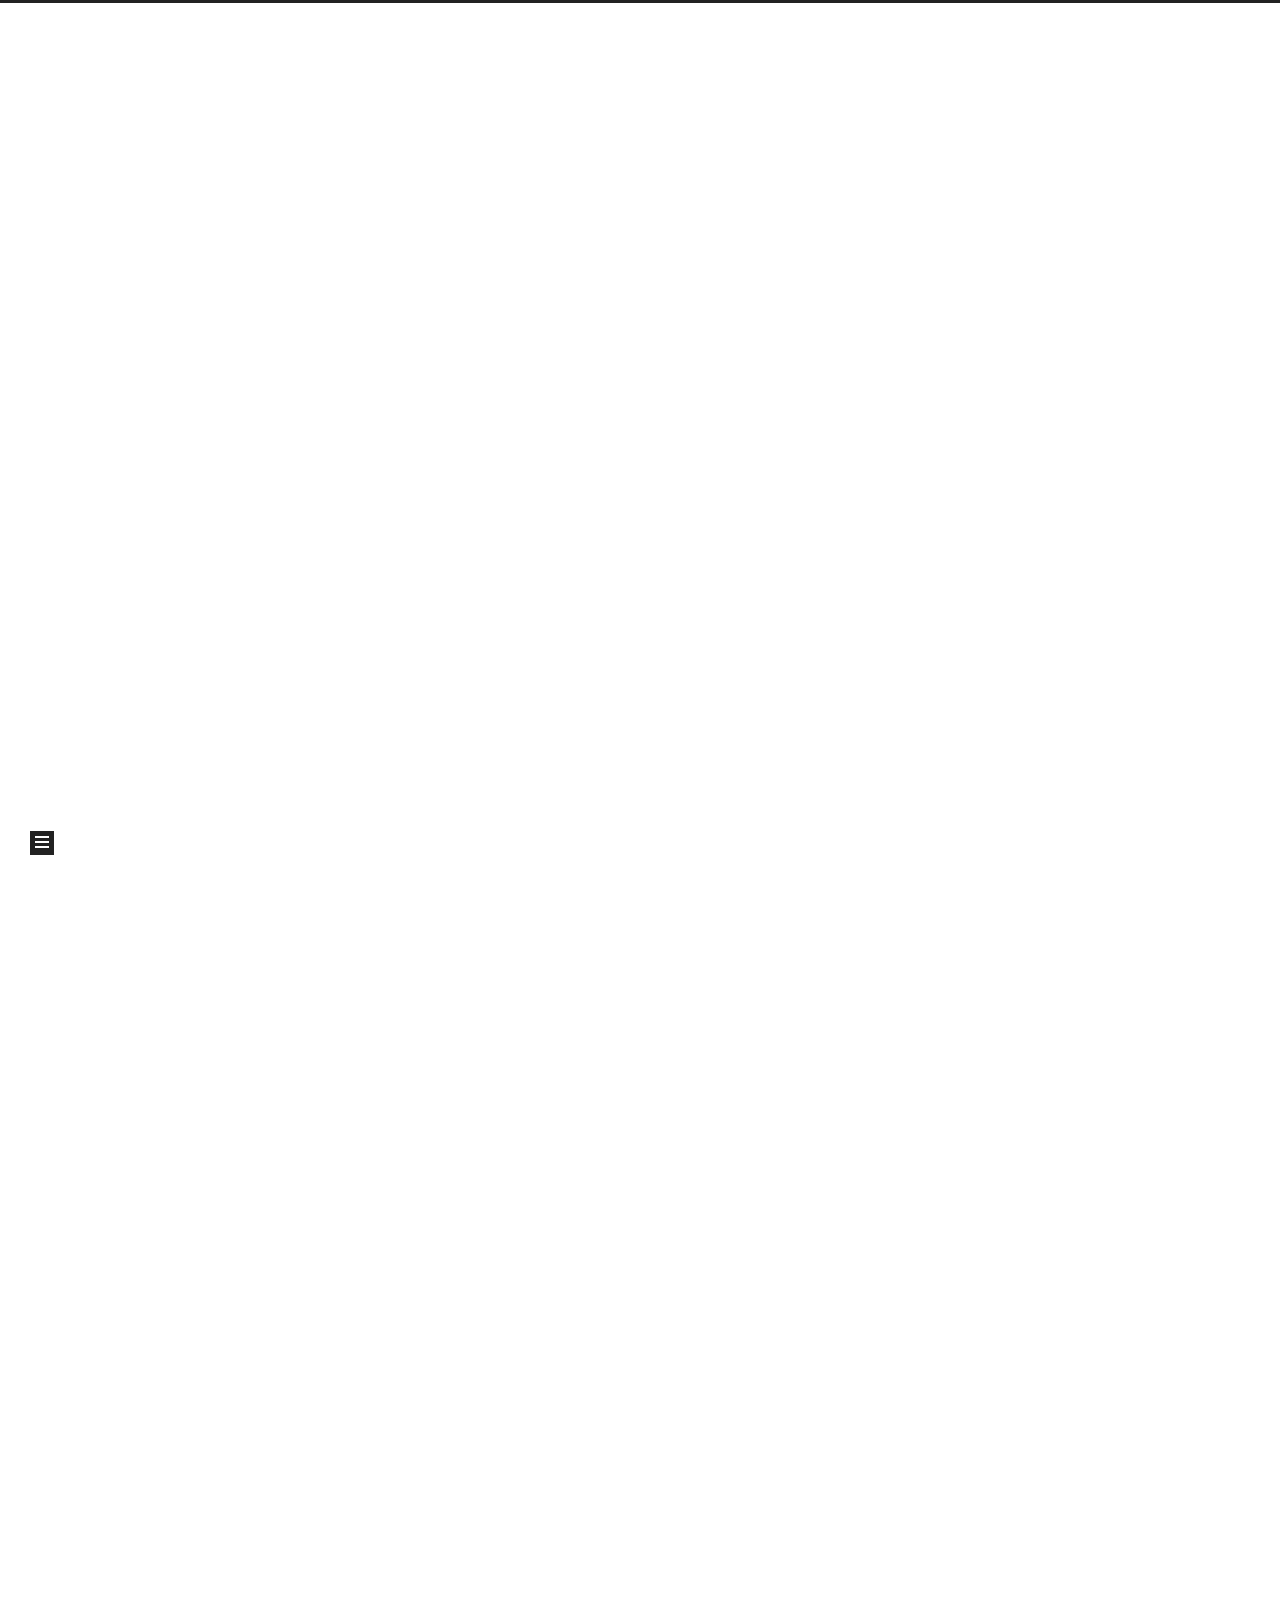
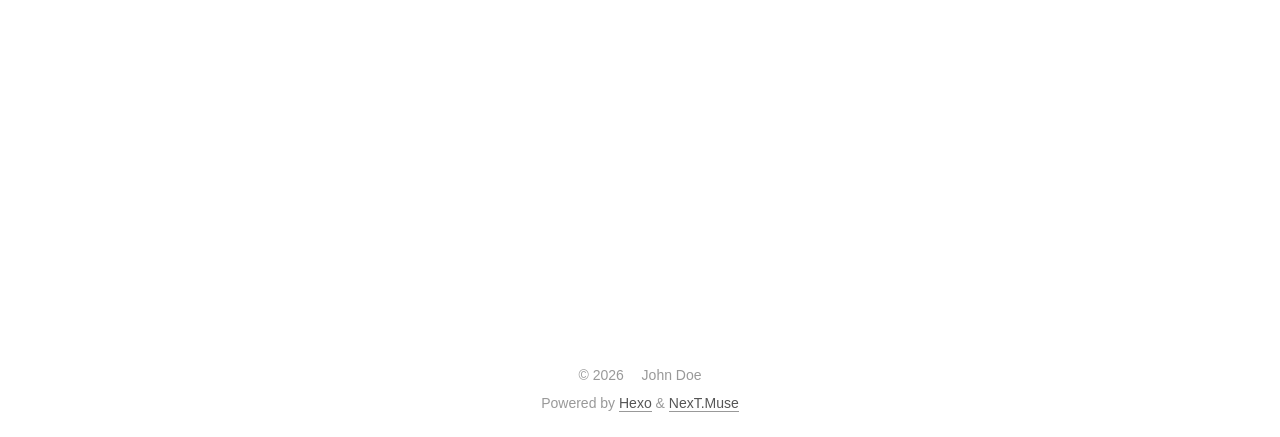
==== index.html @ 3aae0184 "Site updated: 2026-07-08 14:13:49" ====
<!DOCTYPE html>
<html lang="en">
<head>
  <meta charset="UTF-8">
<meta name="viewport" content="width=device-width, initial-scale=1, maximum-scale=2">
<meta name="theme-color" content="#222">
<meta name="generator" content="Hexo 8.1.2">
  <link rel="apple-touch-icon" sizes="180x180" href="/images/apple-touch-icon-next.png">
  <link rel="icon" type="image/png" sizes="32x32" href="/images/favicon-32x32-next.png">
  <link rel="icon" type="image/png" sizes="16x16" href="/images/favicon-16x16-next.png">
  <link rel="mask-icon" href="/images/logo.svg" color="#222">

<link rel="stylesheet" href="/css/main.css">


<link rel="stylesheet" href="/lib/font-awesome/css/all.min.css">

<script id="hexo-configurations">
    var NexT = window.NexT || {};
    var CONFIG = {"hostname":"example.com","root":"/","scheme":"Muse","version":"7.8.0","exturl":false,"sidebar":{"position":"left","display":"post","padding":18,"offset":12,"onmobile":false},"copycode":{"enable":false,"show_result":false,"style":null},"back2top":{"enable":true,"sidebar":false,"scrollpercent":false},"bookmark":{"enable":false,"color":"#222","save":"auto"},"fancybox":false,"mediumzoom":false,"lazyload":false,"pangu":false,"comments":{"style":"tabs","active":null,"storage":true,"lazyload":false,"nav":null},"algolia":{"hits":{"per_page":10},"labels":{"input_placeholder":"Search for Posts","hits_empty":"We didn't find any results for the search: ${query}","hits_stats":"${hits} results found in ${time} ms"}},"localsearch":{"enable":false,"trigger":"auto","top_n_per_article":1,"unescape":false,"preload":false},"motion":{"enable":true,"async":false,"transition":{"post_block":"fadeIn","post_header":"slideDownIn","post_body":"slideDownIn","coll_header":"slideLeftIn","sidebar":"slideUpIn"}}};
  </script>

  <meta property="og:type" content="website">
<meta property="og:title" content="Hexo">
<meta property="og:url" content="http://example.com/index.html">
<meta property="og:site_name" content="Hexo">
<meta property="og:locale" content="en_US">
<meta property="article:author" content="John Doe">
<meta name="twitter:card" content="summary">

<link rel="canonical" href="http://example.com/">


<script id="page-configurations">
  // https://hexo.io/docs/variables.html
  CONFIG.page = {
    sidebar: "",
    isHome : true,
    isPost : false,
    lang   : 'en'
  };
</script>

  <title>Hexo</title>
  






  <noscript>
  <style>
  .use-motion .brand,
  .use-motion .menu-item,
  .sidebar-inner,
  .use-motion .post-block,
  .use-motion .pagination,
  .use-motion .comments,
  .use-motion .post-header,
  .use-motion .post-body,
  .use-motion .collection-header { opacity: initial; }

  .use-motion .site-title,
  .use-motion .site-subtitle {
    opacity: initial;
    top: initial;
  }

  .use-motion .logo-line-before i { left: initial; }
  .use-motion .logo-line-after i { right: initial; }
  </style>
</noscript>

</head>

<body itemscope itemtype="http://schema.org/WebPage">
  <div class="container use-motion">
    <div class="headband"></div>

    <header class="header" itemscope itemtype="http://schema.org/WPHeader">
      <div class="header-inner"><div class="site-brand-container">
  <div class="site-nav-toggle">
    <div class="toggle" aria-label="Toggle navigation bar">
      <span class="toggle-line toggle-line-first"></span>
      <span class="toggle-line toggle-line-middle"></span>
      <span class="toggle-line toggle-line-last"></span>
    </div>
  </div>

  <div class="site-meta">

    <a href="/" class="brand" rel="start">
      <span class="logo-line-before"><i></i></span>
      <h1 class="site-title">Hexo</h1>
      <span class="logo-line-after"><i></i></span>
    </a>
  </div>

  <div class="site-nav-right">
    <div class="toggle popup-trigger">
    </div>
  </div>
</div>




<nav class="site-nav">
  <ul id="menu" class="main-menu menu">
        <li class="menu-item menu-item-home">

    <a href="/" rel="section"><i class="fa fa-home fa-fw"></i>Home</a>

  </li>
        <li class="menu-item menu-item-archives">

    <a href="/archives/" rel="section"><i class="fa fa-archive fa-fw"></i>Archives</a>

  </li>
  </ul>
</nav>




</div>
    </header>

    
  <div class="back-to-top">
    <i class="fa fa-arrow-up"></i>
    <span>0%</span>
  </div>


    <main class="main">
      <div class="main-inner">
        <div class="content-wrap">
          

          <div class="content index posts-expand">
            
      
  
  
  <article itemscope itemtype="http://schema.org/Article" class="post-block" lang="en">
    <link itemprop="mainEntityOfPage" href="http://example.com/2026/07/08/%E6%88%91%E7%9A%84%E7%AC%AC%E4%B8%80%E7%AF%87%E5%8D%9A%E5%AE%A2/">

    <span hidden itemprop="author" itemscope itemtype="http://schema.org/Person">
      <meta itemprop="image" content="/images/avatar.gif">
      <meta itemprop="name" content="John Doe">
      <meta itemprop="description" content="">
    </span>

    <span hidden itemprop="publisher" itemscope itemtype="http://schema.org/Organization">
      <meta itemprop="name" content="Hexo">
    </span>
      <header class="post-header">
        <h2 class="post-title" itemprop="name headline">
          
            <a href="/2026/07/08/%E6%88%91%E7%9A%84%E7%AC%AC%E4%B8%80%E7%AF%87%E5%8D%9A%E5%AE%A2/" class="post-title-link" itemprop="url">我的第一篇博客</a>
        </h2>

        <div class="post-meta">
            <span class="post-meta-item">
              <span class="post-meta-item-icon">
                <i class="far fa-calendar"></i>
              </span>
              <span class="post-meta-item-text">Posted on</span>
              

              <time title="Created: 2026-07-08 13:18:00 / Modified: 13:23:57" itemprop="dateCreated datePublished" datetime="2026-07-08T13:18:00+08:00">2026-07-08</time>
            </span>

          

        </div>
      </header>

    
    
    
    <div class="post-body" itemprop="articleBody">

      
          <h2 id="欢迎来到我的博客"><a href="#欢迎来到我的博客" class="headerlink" title="欢迎来到我的博客"></a>欢迎来到我的博客</h2><p>这是我的第一篇博客文章。通过Hexo,我可以用Markdown轻松写作。</p>
<h3 id="为什么要写技术博客？"><a href="#为什么要写技术博客？" class="headerlink" title="为什么要写技术博客？"></a>为什么要写技术博客？</h3><ul>
<li>记录学习和成长</li>
<li>分享知识和经验</li>
<li>打造个人技术品牌</li>
</ul>

      
    </div>

    
    
    
      <footer class="post-footer">
        <div class="post-eof"></div>
      </footer>
  </article>
  
  
  

      
  
  
  <article itemscope itemtype="http://schema.org/Article" class="post-block" lang="en">
    <link itemprop="mainEntityOfPage" href="http://example.com/2026/07/08/hello-world/">

    <span hidden itemprop="author" itemscope itemtype="http://schema.org/Person">
      <meta itemprop="image" content="/images/avatar.gif">
      <meta itemprop="name" content="John Doe">
      <meta itemprop="description" content="">
    </span>

    <span hidden itemprop="publisher" itemscope itemtype="http://schema.org/Organization">
      <meta itemprop="name" content="Hexo">
    </span>
      <header class="post-header">
        <h2 class="post-title" itemprop="name headline">
          
            <a href="/2026/07/08/hello-world/" class="post-title-link" itemprop="url">Hello World</a>
        </h2>

        <div class="post-meta">
            <span class="post-meta-item">
              <span class="post-meta-item-icon">
                <i class="far fa-calendar"></i>
              </span>
              <span class="post-meta-item-text">Posted on</span>

              <time title="Created: 2026-07-08 13:05:09" itemprop="dateCreated datePublished" datetime="2026-07-08T13:05:09+08:00">2026-07-08</time>
            </span>

          

        </div>
      </header>

    
    
    
    <div class="post-body" itemprop="articleBody">

      
          <p>Welcome to <a target="_blank" rel="noopener" href="https://hexo.io/">Hexo</a>! This is your very first post. Check <a target="_blank" rel="noopener" href="https://hexo.io/docs/">documentation</a> for more info. If you get any problems when using Hexo, you can find the answer in <a target="_blank" rel="noopener" href="https://hexo.io/docs/troubleshooting.html">troubleshooting</a> or you can ask me on <a target="_blank" rel="noopener" href="https://github.com/hexojs/hexo/issues">GitHub</a>.</p>
<h2 id="Quick-Start"><a href="#Quick-Start" class="headerlink" title="Quick Start"></a>Quick Start</h2><h3 id="Create-a-new-post"><a href="#Create-a-new-post" class="headerlink" title="Create a new post"></a>Create a new post</h3><figure class="highlight bash"><table><tr><td class="gutter"><pre><span class="line">1</span><br></pre></td><td class="code"><pre><span class="line">$ hexo new <span class="string">&quot;My New Post&quot;</span></span><br></pre></td></tr></table></figure>

<p>More info: <a target="_blank" rel="noopener" href="https://hexo.io/docs/writing.html">Writing</a></p>
<h3 id="Run-server"><a href="#Run-server" class="headerlink" title="Run server"></a>Run server</h3><figure class="highlight bash"><table><tr><td class="gutter"><pre><span class="line">1</span><br></pre></td><td class="code"><pre><span class="line">$ hexo server</span><br></pre></td></tr></table></figure>

<p>More info: <a target="_blank" rel="noopener" href="https://hexo.io/docs/server.html">Server</a></p>
<h3 id="Generate-static-files"><a href="#Generate-static-files" class="headerlink" title="Generate static files"></a>Generate static files</h3><figure class="highlight bash"><table><tr><td class="gutter"><pre><span class="line">1</span><br></pre></td><td class="code"><pre><span class="line">$ hexo generate</span><br></pre></td></tr></table></figure>

<p>More info: <a target="_blank" rel="noopener" href="https://hexo.io/docs/generating.html">Generating</a></p>
<h3 id="Deploy-to-remote-sites"><a href="#Deploy-to-remote-sites" class="headerlink" title="Deploy to remote sites"></a>Deploy to remote sites</h3><figure class="highlight bash"><table><tr><td class="gutter"><pre><span class="line">1</span><br></pre></td><td class="code"><pre><span class="line">$ hexo deploy</span><br></pre></td></tr></table></figure>

<p>More info: <a target="_blank" rel="noopener" href="https://hexo.io/docs/one-command-deployment.html">Deployment</a></p>

      
    </div>

    
    
    
      <footer class="post-footer">
        <div class="post-eof"></div>
      </footer>
  </article>
  
  
  


  



          </div>
          

<script>
  window.addEventListener('tabs:register', () => {
    let { activeClass } = CONFIG.comments;
    if (CONFIG.comments.storage) {
      activeClass = localStorage.getItem('comments_active') || activeClass;
    }
    if (activeClass) {
      let activeTab = document.querySelector(`a[href="#comment-${activeClass}"]`);
      if (activeTab) {
        activeTab.click();
      }
    }
  });
  if (CONFIG.comments.storage) {
    window.addEventListener('tabs:click', event => {
      if (!event.target.matches('.tabs-comment .tab-content .tab-pane')) return;
      let commentClass = event.target.classList[1];
      localStorage.setItem('comments_active', commentClass);
    });
  }
</script>

        </div>
          
  
  <div class="toggle sidebar-toggle">
    <span class="toggle-line toggle-line-first"></span>
    <span class="toggle-line toggle-line-middle"></span>
    <span class="toggle-line toggle-line-last"></span>
  </div>

  <aside class="sidebar">
    <div class="sidebar-inner">

      <ul class="sidebar-nav motion-element">
        <li class="sidebar-nav-toc">
          Table of Contents
        </li>
        <li class="sidebar-nav-overview">
          Overview
        </li>
      </ul>

      <!--noindex-->
      <div class="post-toc-wrap sidebar-panel">
      </div>
      <!--/noindex-->

      <div class="site-overview-wrap sidebar-panel">
        <div class="site-author motion-element" itemprop="author" itemscope itemtype="http://schema.org/Person">
  <p class="site-author-name" itemprop="name">John Doe</p>
  <div class="site-description" itemprop="description"></div>
</div>
<div class="site-state-wrap motion-element">
  <nav class="site-state">
      <div class="site-state-item site-state-posts">
          <a href="/archives/">
        
          <span class="site-state-item-count">2</span>
          <span class="site-state-item-name">posts</span>
        </a>
      </div>
  </nav>
</div>



      </div>

    </div>
  </aside>
  <div id="sidebar-dimmer"></div>


      </div>
    </main>

    <footer class="footer">
      <div class="footer-inner">
        

        

<div class="copyright">
  
  &copy; 
  <span itemprop="copyrightYear">2026</span>
  <span class="with-love">
    <i class="fa fa-heart"></i>
  </span>
  <span class="author" itemprop="copyrightHolder">John Doe</span>
</div>
  <div class="powered-by">Powered by <a href="https://hexo.io/" class="theme-link" rel="noopener" target="_blank">Hexo</a> & <a href="https://muse.theme-next.org/" class="theme-link" rel="noopener" target="_blank">NexT.Muse</a>
  </div>

        








      </div>
    </footer>
  </div>

  
  <script src="/lib/anime.min.js"></script>
  <script src="/lib/velocity/velocity.min.js"></script>
  <script src="/lib/velocity/velocity.ui.min.js"></script>

<script src="/js/utils.js"></script>

<script src="/js/motion.js"></script>


<script src="/js/schemes/muse.js"></script>


<script src="/js/next-boot.js"></script>




  















  

  

</body>
</html>
---- css/main.css ----
:root {
  --body-bg-color: #fff;
  --content-bg-color: #fff;
  --card-bg-color: #f5f5f5;
  --text-color: #555;
  --blockquote-color: #666;
  --link-color: #555;
  --link-hover-color: #222;
  --brand-color: #fff;
  --brand-hover-color: #fff;
  --table-row-odd-bg-color: #f9f9f9;
  --table-row-hover-bg-color: #f5f5f5;
  --menu-item-bg-color: #f5f5f5;
  --btn-default-bg: #222;
  --btn-default-color: #fff;
  --btn-default-border-color: #222;
  --btn-default-hover-bg: #fff;
  --btn-default-hover-color: #222;
  --btn-default-hover-border-color: #222;
}
html {
  line-height: 1.15; /* 1 */
  -webkit-text-size-adjust: 100%; /* 2 */
}
body {
  margin: 0;
}
main {
  display: block;
}
h1 {
  font-size: 2em;
  margin: 0.67em 0;
}
hr {
  box-sizing: content-box; /* 1 */
  height: 0; /* 1 */
  overflow: visible; /* 2 */
}
pre {
  font-family: monospace, monospace; /* 1 */
  font-size: 1em; /* 2 */
}
a {
  background: transparent;
}
abbr[title] {
  border-bottom: none; /* 1 */
  text-decoration: underline; /* 2 */
  text-decoration: underline dotted; /* 2 */
}
b,
strong {
  font-weight: bolder;
}
code,
kbd,
samp {
  font-family: monospace, monospace; /* 1 */
  font-size: 1em; /* 2 */
}
small {
  font-size: 80%;
}
sub,
sup {
  font-size: 75%;
  line-height: 0;
  position: relative;
  vertical-align: baseline;
}
sub {
  bottom: -0.25em;
}
sup {
  top: -0.5em;
}
img {
  border-style: none;
}
button,
input,
optgroup,
select,
textarea {
  font-family: inherit; /* 1 */
  font-size: 100%; /* 1 */
  line-height: 1.15; /* 1 */
  margin: 0; /* 2 */
}
button,
input {
/* 1 */
  overflow: visible;
}
button,
select {
/* 1 */
  text-transform: none;
}
button,
[type='button'],
[type='reset'],
[type='submit'] {
  -webkit-appearance: button;
}
button::-moz-focus-inner,
[type='button']::-moz-focus-inner,
[type='reset']::-moz-focus-inner,
[type='submit']::-moz-focus-inner {
  border-style: none;
  padding: 0;
}
button:-moz-focusring,
[type='button']:-moz-focusring,
[type='reset']:-moz-focusring,
[type='submit']:-moz-focusring {
  outline: 1px dotted ButtonText;
}
fieldset {
  padding: 0.35em 0.75em 0.625em;
}
legend {
  box-sizing: border-box; /* 1 */
  color: inherit; /* 2 */
  display: table; /* 1 */
  max-width: 100%; /* 1 */
  padding: 0; /* 3 */
  white-space: normal; /* 1 */
}
progress {
  vertical-align: baseline;
}
textarea {
  overflow: auto;
}
[type='checkbox'],
[type='radio'] {
  box-sizing: border-box; /* 1 */
  padding: 0; /* 2 */
}
[type='number']::-webkit-inner-spin-button,
[type='number']::-webkit-outer-spin-button {
  height: auto;
}
[type='search'] {
  outline-offset: -2px; /* 2 */
  -webkit-appearance: textfield; /* 1 */
}
[type='search']::-webkit-search-decoration {
  -webkit-appearance: none;
}
::-webkit-file-upload-button {
  font: inherit; /* 2 */
  -webkit-appearance: button; /* 1 */
}
details {
  display: block;
}
summary {
  display: list-item;
}
template {
  display: none;
}
[hidden] {
  display: none;
}
::selection {
  background: #262a30;
  color: #eee;
}
html,
body {
  height: 100%;
}
body {
  background: var(--body-bg-color);
  color: var(--text-color);
  font-family: 'Lato', "PingFang SC", "Microsoft YaHei", sans-serif;
  font-size: 1em;
  line-height: 2;
}
@media (max-width: 991px) {
  body {
    padding-left: 0 !important;
    padding-right: 0 !important;
  }
}
h1,
h2,
h3,
h4,
h5,
h6 {
  font-family: 'Lato', "PingFang SC", "Microsoft YaHei", sans-serif;
  font-weight: bold;
  line-height: 1.5;
  margin: 20px 0 15px;
}
h1 {
  font-size: 1.5em;
}
h2 {
  font-size: 1.375em;
}
h3 {
  font-size: 1.25em;
}
h4 {
  font-size: 1.125em;
}
h5 {
  font-size: 1em;
}
h6 {
  font-size: 0.875em;
}
p {
  margin: 0 0 20px 0;
}
a,
span.exturl {
  border-bottom: 1px solid #999;
  color: var(--link-color);
  outline: 0;
  text-decoration: none;
  overflow-wrap: break-word;
  word-wrap: break-word;
  cursor: pointer;
}
a:hover,
span.exturl:hover {
  border-bottom-color: var(--link-hover-color);
  color: var(--link-hover-color);
}
iframe,
img,
video {
  display: block;
  margin-left: auto;
  margin-right: auto;
  max-width: 100%;
}
hr {
  background-image: repeating-linear-gradient(-45deg, #ddd, #ddd 4px, transparent 4px, transparent 8px);
  border: 0;
  height: 3px;
  margin: 40px 0;
}
blockquote {
  border-left: 4px solid #ddd;
  color: var(--blockquote-color);
  margin: 0;
  padding: 0 15px;
}
blockquote cite::before {
  content: '-';
  padding: 0 5px;
}
dt {
  font-weight: bold;
}
dd {
  margin: 0;
  padding: 0;
}
kbd {
  background-color: #f5f5f5;
  background-image: linear-gradient(#eee, #fff, #eee);
  border: 1px solid #ccc;
  border-radius: 0.2em;
  box-shadow: 0.1em 0.1em 0.2em rgba(0,0,0,0.1);
  color: #555;
  font-family: inherit;
  padding: 0.1em 0.3em;
  white-space: nowrap;
}
.table-container {
  overflow: auto;
}
table {
  border-collapse: collapse;
  border-spacing: 0;
  font-size: 0.875em;
  margin: 0 0 20px 0;
  width: 100%;
}
tbody tr:nth-of-type(odd) {
  background: var(--table-row-odd-bg-color);
}
tbody tr:hover {
  background: var(--table-row-hover-bg-color);
}
caption,
th,
td {
  font-weight: normal;
  padding: 8px;
  vertical-align: middle;
}
th,
td {
  border: 1px solid #ddd;
  border-bottom: 3px solid #ddd;
}
th {
  font-weight: 700;
  padding-bottom: 10px;
}
td {
  border-bottom-width: 1px;
}
.btn {
  background: var(--btn-default-bg);
  border: 2px solid var(--btn-default-border-color);
  border-radius: 0;
  color: var(--btn-default-color);
  display: inline-block;
  font-size: 0.875em;
  line-height: 2;
  padding: 0 20px;
  text-decoration: none;
  transition-property: background-color;
  transition-delay: 0s;
  transition-duration: 0.2s;
  transition-timing-function: ease-in-out;
}
.btn:hover {
  background: var(--btn-default-hover-bg);
  border-color: var(--btn-default-hover-border-color);
  color: var(--btn-default-hover-color);
}
.btn + .btn {
  margin: 0 0 8px 8px;
}
.btn .fa-fw {
  text-align: left;
  width: 1.285714285714286em;
}
.toggle {
  line-height: 0;
}
.toggle .toggle-line {
  background: #fff;
  display: inline-block;
  height: 2px;
  left: 0;
  position: relative;
  top: 0;
  transition: all 0.4s;
  vertical-align: top;
  width: 100%;
}
.toggle .toggle-line:not(:first-child) {
  margin-top: 3px;
}
.toggle.toggle-arrow .toggle-line-first {
  left: 50%;
  top: 2px;
  transform: rotate(45deg);
  width: 50%;
}
.toggle.toggle-arrow .toggle-line-middle {
  left: 2px;
  width: 90%;
}
.toggle.toggle-arrow .toggle-line-last {
  left: 50%;
  top: -2px;
  transform: rotate(-45deg);
  width: 50%;
}
.toggle.toggle-close .toggle-line-first {
  transform: rotate(-45deg);
  top: 5px;
}
.toggle.toggle-close .toggle-line-middle {
  opacity: 0;
}
.toggle.toggle-close .toggle-line-last {
  transform: rotate(45deg);
  top: -5px;
}
.highlight,
pre {
  background: #f7f7f7;
  color: #4d4d4c;
  line-height: 1.6;
  margin: 0 auto 20px;
}
pre,
code {
  font-family: consolas, Menlo, monospace, "PingFang SC", "Microsoft YaHei";
}
code {
  background: #eee;
  border-radius: 3px;
  color: #555;
  padding: 2px 4px;
  overflow-wrap: break-word;
  word-wrap: break-word;
}
.highlight *::selection {
  background: #d6d6d6;
}
.highlight pre {
  border: 0;
  margin: 0;
  padding: 10px 0;
}
.highlight table {
  border: 0;
  margin: 0;
  width: auto;
}
.highlight td {
  border: 0;
  padding: 0;
}
.highlight figcaption {
  background: #eff2f3;
  color: #4d4d4c;
  display: flex;
  font-size: 0.875em;
  justify-content: space-between;
  line-height: 1.2;
  padding: 0.5em;
}
.highlight figcaption a {
  color: #4d4d4c;
}
.highlight figcaption a:hover {
  border-bottom-color: #4d4d4c;
}
.highlight .gutter {
  -moz-user-select: none;
  -ms-user-select: none;
  -webkit-user-select: none;
  user-select: none;
}
.highlight .gutter pre {
  background: #eff2f3;
  color: #869194;
  padding-left: 10px;
  padding-right: 10px;
  text-align: right;
}
.highlight .code pre {
  background: #f7f7f7;
  padding-left: 10px;
  width: 100%;
}
.gist table {
  width: auto;
}
.gist table td {
  border: 0;
}
pre {
  overflow: auto;
  padding: 10px;
}
pre code {
  background: none;
  color: #4d4d4c;
  font-size: 0.875em;
  padding: 0;
  text-shadow: none;
}
pre .deletion {
  background: #fdd;
}
pre .addition {
  background: #dfd;
}
pre .meta {
  color: #eab700;
  -moz-user-select: none;
  -ms-user-select: none;
  -webkit-user-select: none;
  user-select: none;
}
pre .comment {
  color: #8e908c;
}
pre .variable,
pre .attribute,
pre .tag,
pre .name,
pre .regexp,
pre .ruby .constant,
pre .xml .tag .title,
pre .xml .pi,
pre .xml .doctype,
pre .html .doctype,
pre .css .id,
pre .css .class,
pre .css .pseudo {
  color: #c82829;
}
pre .number,
pre .preprocessor,
pre .built_in,
pre .builtin-name,
pre .literal,
pre .params,
pre .constant,
pre .command {
  color: #f5871f;
}
pre .ruby .class .title,
pre .css .rules .attribute,
pre .string,
pre .symbol,
pre .value,
pre .inheritance,
pre .header,
pre .ruby .symbol,
pre .xml .cdata,
pre .special,
pre .formula {
  color: #718c00;
}
pre .title,
pre .css .hexcolor {
  color: #3e999f;
}
pre .function,
pre .python .decorator,
pre .python .title,
pre .ruby .function .title,
pre .ruby .title .keyword,
pre .perl .sub,
pre .javascript .title,
pre .coffeescript .title {
  color: #4271ae;
}
pre .keyword,
pre .javascript .function {
  color: #8959a8;
}
.blockquote-center {
  border-left: none;
  margin: 40px 0;
  padding: 0;
  position: relative;
  text-align: center;
}
.blockquote-center .fa {
  display: block;
  opacity: 0.6;
  position: absolute;
  width: 100%;
}
.blockquote-center .fa-quote-left {
  border-top: 1px solid #ccc;
  text-align: left;
  top: -20px;
}
.blockquote-center .fa-quote-right {
  border-bottom: 1px solid #ccc;
  text-align: right;
  bottom: -20px;
}
.blockquote-center p,
.blockquote-center div {
  text-align: center;
}
.post-body .group-picture img {
  margin: 0 auto;
  padding: 0 3px;
}
.group-picture-row {
  margin-bottom: 6px;
  overflow: hidden;
}
.group-picture-column {
  float: left;
  margin-bottom: 10px;
}
.post-body .label {
  color: #555;
  display: inline;
  padding: 0 2px;
}
.post-body .label.default {
  background: #f0f0f0;
}
.post-body .label.primary {
  background: #efe6f7;
}
.post-body .label.info {
  background: #e5f2f8;
}
.post-body .label.success {
  background: #e7f4e9;
}
.post-body .label.warning {
  background: #fcf6e1;
}
.post-body .label.danger {
  background: #fae8eb;
}
.post-body .tabs {
  margin-bottom: 20px;
}
.post-body .tabs,
.tabs-comment {
  display: block;
  padding-top: 10px;
  position: relative;
}
.post-body .tabs ul.nav-tabs,
.tabs-comment ul.nav-tabs {
  display: flex;
  flex-wrap: wrap;
  margin: 0;
  margin-bottom: -1px;
  padding: 0;
}
@media (max-width: 413px) {
  .post-body .tabs ul.nav-tabs,
  .tabs-comment ul.nav-tabs {
    display: block;
    margin-bottom: 5px;
  }
}
.post-body .tabs ul.nav-tabs li.tab,
.tabs-comment ul.nav-tabs li.tab {
  border-bottom: 1px solid #ddd;
  border-left: 1px solid transparent;
  border-right: 1px solid transparent;
  border-top: 3px solid transparent;
  flex-grow: 1;
  list-style-type: none;
  border-radius: 0 0 0 0;
}
@media (max-width: 413px) {
  .post-body .tabs ul.nav-tabs li.tab,
  .tabs-comment ul.nav-tabs li.tab {
    border-bottom: 1px solid transparent;
    border-left: 3px solid transparent;
    border-right: 1px solid transparent;
    border-top: 1px solid transparent;
  }
}
@media (max-width: 413px) {
  .post-body .tabs ul.nav-tabs li.tab,
  .tabs-comment ul.nav-tabs li.tab {
    border-radius: 0;
  }
}
.post-body .tabs ul.nav-tabs li.tab a,
.tabs-comment ul.nav-tabs li.tab a {
  border-bottom: initial;
  display: block;
  line-height: 1.8;
  outline: 0;
  padding: 0.25em 0.75em;
  text-align: center;
  transition-delay: 0s;
  transition-duration: 0.2s;
  transition-timing-function: ease-out;
}
.post-body .tabs ul.nav-tabs li.tab a i,
.tabs-comment ul.nav-tabs li.tab a i {
  width: 1.285714285714286em;
}
.post-body .tabs ul.nav-tabs li.tab.active,
.tabs-comment ul.nav-tabs li.tab.active {
  border-bottom: 1px solid transparent;
  border-left: 1px solid #ddd;
  border-right: 1px solid #ddd;
  border-top: 3px solid #fc6423;
}
@media (max-width: 413px) {
  .post-body .tabs ul.nav-tabs li.tab.active,
  .tabs-comment ul.nav-tabs li.tab.active {
    border-bottom: 1px solid #ddd;
    border-left: 3px solid #fc6423;
    border-right: 1px solid #ddd;
    border-top: 1px solid #ddd;
  }
}
.post-body .tabs ul.nav-tabs li.tab.active a,
.tabs-comment ul.nav-tabs li.tab.active a {
  color: var(--link-color);
  cursor: default;
}
.post-body .tabs .tab-content .tab-pane,
.tabs-comment .tab-content .tab-pane {
  border: 1px solid #ddd;
  border-top: 0;
  padding: 20px 20px 0 20px;
  border-radius: 0;
}
.post-body .tabs .tab-content .tab-pane:not(.active),
.tabs-comment .tab-content .tab-pane:not(.active) {
  display: none;
}
.post-body .tabs .tab-content .tab-pane.active,
.tabs-comment .tab-content .tab-pane.active {
  display: block;
}
.post-body .tabs .tab-content .tab-pane.active:nth-of-type(1),
.tabs-comment .tab-content .tab-pane.active:nth-of-type(1) {
  border-radius: 0 0 0 0;
}
@media (max-width: 413px) {
  .post-body .tabs .tab-content .tab-pane.active:nth-of-type(1),
  .tabs-comment .tab-content .tab-pane.active:nth-of-type(1) {
    border-radius: 0;
  }
}
.post-body .note {
  border-radius: 3px;
  margin-bottom: 20px;
  padding: 1em;
  position: relative;
  border: 1px solid #eee;
  border-left-width: 5px;
}
.post-body .note h2,
.post-body .note h3,
.post-body .note h4,
.post-body .note h5,
.post-body .note h6 {
  margin-top: 0;
  border-bottom: initial;
  margin-bottom: 0;
  padding-top: 0;
}
.post-body .note p:first-child,
.post-body .note ul:first-child,
.post-body .note ol:first-child,
.post-body .note table:first-child,
.post-body .note pre:first-child,
.post-body .note blockquote:first-child,
.post-body .note img:first-child {
  margin-top: 0;
}
.post-body .note p:last-child,
.post-body .note ul:last-child,
.post-body .note ol:last-child,
.post-body .note table:last-child,
.post-body .note pre:last-child,
.post-body .note blockquote:last-child,
.post-body .note img:last-child {
  margin-bottom: 0;
}
.post-body .note.default {
  border-left-color: #777;
}
.post-body .note.default h2,
.post-body .note.default h3,
.post-body .note.default h4,
.post-body .note.default h5,
.post-body .note.default h6 {
  color: #777;
}
.post-body .note.primary {
  border-left-color: #6f42c1;
}
.post-body .note.primary h2,
.post-body .note.primary h3,
.post-body .note.primary h4,
.post-body .note.primary h5,
.post-body .note.primary h6 {
  color: #6f42c1;
}
.post-body .note.info {
  border-left-color: #428bca;
}
.post-body .note.info h2,
.post-body .note.info h3,
.post-body .note.info h4,
.post-body .note.info h5,
.post-body .note.info h6 {
  color: #428bca;
}
.post-body .note.success {
  border-left-color: #5cb85c;
}
.post-body .note.success h2,
.post-body .note.success h3,
.post-body .note.success h4,
.post-body .note.success h5,
.post-body .note.success h6 {
  color: #5cb85c;
}
.post-body .note.warning {
  border-left-color: #f0ad4e;
}
.post-body .note.warning h2,
.post-body .note.warning h3,
.post-body .note.warning h4,
.post-body .note.warning h5,
.post-body .note.warning h6 {
  color: #f0ad4e;
}
.post-body .note.danger {
  border-left-color: #d9534f;
}
.post-body .note.danger h2,
.post-body .note.danger h3,
.post-body .note.danger h4,
.post-body .note.danger h5,
.post-body .note.danger h6 {
  color: #d9534f;
}
.pagination .prev,
.pagination .next,
.pagination .page-number,
.pagination .space {
  display: inline-block;
  margin: 0 10px;
  padding: 0 11px;
  position: relative;
  top: -1px;
}
@media (max-width: 767px) {
  .pagination .prev,
  .pagination .next,
  .pagination .page-number,
  .pagination .space {
    margin: 0 5px;
  }
}
.pagination {
  border-top: 1px solid #eee;
  margin: 120px 0 0;
  text-align: center;
}
.pagination .prev,
.pagination .next,
.pagination .page-number {
  border-bottom: 0;
  border-top: 1px solid #eee;
  transition-property: border-color;
  transition-delay: 0s;
  transition-duration: 0.2s;
  transition-timing-function: ease-in-out;
}
.pagination .prev:hover,
.pagination .next:hover,
.pagination .page-number:hover {
  border-top-color: #222;
}
.pagination .space {
  margin: 0;
  padding: 0;
}
.pagination .prev {
  margin-left: 0;
}
.pagination .next {
  margin-right: 0;
}
.pagination .page-number.current {
  background: #ccc;
  border-top-color: #ccc;
  color: #fff;
}
@media (max-width: 767px) {
  .pagination {
    border-top: none;
  }
  .pagination .prev,
  .pagination .next,
  .pagination .page-number {
    border-bottom: 1px solid #eee;
    border-top: 0;
    margin-bottom: 10px;
    padding: 0 10px;
  }
  .pagination .prev:hover,
  .pagination .next:hover,
  .pagination .page-number:hover {
    border-bottom-color: #222;
  }
}
.comments {
  margin-top: 60px;
  overflow: hidden;
}
.comment-button-group {
  display: flex;
  flex-wrap: wrap-reverse;
  justify-content: center;
  margin: 1em 0;
}
.comment-button-group .comment-button {
  margin: 0.1em 0.2em;
}
.comment-button-group .comment-button.active {
  background: var(--btn-default-hover-bg);
  border-color: var(--btn-default-hover-border-color);
  color: var(--btn-default-hover-color);
}
.comment-position {
  display: none;
}
.comment-position.active {
  display: block;
}
.tabs-comment {
  background: var(--content-bg-color);
  margin-top: 4em;
  padding-top: 0;
}
.tabs-comment .comments {
  border: 0;
  box-shadow: none;
  margin-top: 0;
  padding-top: 0;
}
.container {
  min-height: 100%;
  position: relative;
}
.main-inner {
  margin: 0 auto;
  width: 700px;
}
@media (min-width: 1200px) {
  .main-inner {
    width: 800px;
  }
}
@media (min-width: 1600px) {
  .main-inner {
    width: 900px;
  }
}
@media (max-width: 767px) {
  .content-wrap {
    padding: 0 20px;
  }
}
.header {
  background: transparent;
}
.header-inner {
  margin: 0 auto;
  width: 700px;
}
@media (min-width: 1200px) {
  .header-inner {
    width: 800px;
  }
}
@media (min-width: 1600px) {
  .header-inner {
    width: 900px;
  }
}
.site-brand-container {
  display: flex;
  flex-shrink: 0;
  padding: 0 10px;
}
.headband {
  background: #222;
  height: 3px;
}
.site-meta {
  flex-grow: 1;
  text-align: center;
}
@media (max-width: 767px) {
  .site-meta {
    text-align: center;
  }
}
.brand {
  border-bottom: none;
  color: var(--brand-color);
  display: inline-block;
  line-height: 1.375em;
  padding: 0 40px;
  position: relative;
}
.brand:hover {
  color: var(--brand-hover-color);
}
.site-title {
  font-family: 'Lato', "PingFang SC", "Microsoft YaHei", sans-serif;
  font-size: 1.375em;
  font-weight: normal;
  margin: 0;
}
.site-subtitle {
  color: #999;
  font-size: 0.8125em;
  margin: 10px 0;
}
.use-motion .brand {
  opacity: 0;
}
.use-motion .site-title,
.use-motion .site-subtitle,
.use-motion .custom-logo-image {
  opacity: 0;
  position: relative;
  top: -10px;
}
.site-nav-toggle,
.site-nav-right {
  display: none;
}
@media (max-width: 767px) {
  .site-nav-toggle,
  .site-nav-right {
    display: flex;
    flex-direction: column;
    justify-content: center;
  }
}
.site-nav-toggle .toggle,
.site-nav-right .toggle {
  color: var(--text-color);
  padding: 10px;
  width: 22px;
}
.site-nav-toggle .toggle .toggle-line,
.site-nav-right .toggle .toggle-line {
  background: var(--text-color);
  border-radius: 1px;
}
.site-nav {
  display: block;
}
@media (max-width: 767px) {
  .site-nav {
    clear: both;
    display: none;
  }
}
.site-nav.site-nav-on {
  display: block;
}
.menu {
  margin-top: 20px;
  padding-left: 0;
  text-align: center;
}
.menu-item {
  display: inline-block;
  list-style: none;
  margin: 0 10px;
}
@media (max-width: 767px) {
  .menu-item {
    display: block;
    margin-top: 10px;
  }
  .menu-item.menu-item-search {
    display: none;
  }
}
.menu-item a,
.menu-item span.exturl {
  border-bottom: 0;
  display: block;
  font-size: 0.8125em;
  transition-property: border-color;
  transition-delay: 0s;
  transition-duration: 0.2s;
  transition-timing-function: ease-in-out;
}
@media (hover: none) {
  .menu-item a:hover,
  .menu-item span.exturl:hover {
    border-bottom-color: transparent !important;
  }
}
.menu-item .fa,
.menu-item .fab,
.menu-item .far,
.menu-item .fas {
  margin-right: 8px;
}
.menu-item .badge {
  display: inline-block;
  font-weight: bold;
  line-height: 1;
  margin-left: 0.35em;
  margin-top: 0.35em;
  text-align: center;
  white-space: nowrap;
}
@media (max-width: 767px) {
  .menu-item .badge {
    float: right;
    margin-left: 0;
  }
}
.menu-item-active a,
.menu .menu-item a:hover,
.menu .menu-item span.exturl:hover {
  background: var(--menu-item-bg-color);
}
.use-motion .menu-item {
  opacity: 0;
}
.sidebar {
  background: #222;
  bottom: 0;
  box-shadow: inset 0 2px 6px #000;
  position: fixed;
  top: 0;
}
@media (max-width: 991px) {
  .sidebar {
    display: none;
  }
}
.sidebar-inner {
  color: #999;
  padding: 18px 10px;
  text-align: center;
}
.cc-license {
  margin-top: 10px;
  text-align: center;
}
.cc-license .cc-opacity {
  border-bottom: none;
  opacity: 0.7;
}
.cc-license .cc-opacity:hover {
  opacity: 0.9;
}
.cc-license img {
  display: inline-block;
}
.site-author-image {
  border: 2px solid #333;
  display: block;
  margin: 0 auto;
  max-width: 96px;
  padding: 2px;
}
.site-author-name {
  color: #f5f5f5;
  font-weight: normal;
  margin: 5px 0 0;
  text-align: center;
}
.site-description {
  color: #999;
  font-size: 1em;
  margin-top: 5px;
  text-align: center;
}
.links-of-author {
  margin-top: 15px;
}
.links-of-author a,
.links-of-author span.exturl {
  border-bottom-color: #555;
  display: inline-block;
  font-size: 0.8125em;
  margin-bottom: 10px;
  margin-right: 10px;
  vertical-align: middle;
}
.links-of-author a::before,
.links-of-author span.exturl::before {
  background: #ff9e1a;
  border-radius: 50%;
  content: ' ';
  display: inline-block;
  height: 4px;
  margin-right: 3px;
  vertical-align: middle;
  width: 4px;
}
.sidebar-button {
  margin-top: 15px;
}
.sidebar-button a {
  border: 1px solid #fc6423;
  border-radius: 4px;
  color: #fc6423;
  display: inline-block;
  padding: 0 15px;
}
.sidebar-button a .fa,
.sidebar-button a .fab,
.sidebar-button a .far,
.sidebar-button a .fas {
  margin-right: 5px;
}
.sidebar-button a:hover {
  background: #fc6423;
  border: 1px solid #fc6423;
  color: #fff;
}
.sidebar-button a:hover .fa,
.sidebar-button a:hover .fab,
.sidebar-button a:hover .far,
.sidebar-button a:hover .fas {
  color: #fff;
}
.links-of-blogroll {
  font-size: 0.8125em;
  margin-top: 10px;
}
.links-of-blogroll-title {
  font-size: 0.875em;
  font-weight: 600;
  margin-top: 0;
}
.links-of-blogroll-list {
  list-style: none;
  margin: 0;
  padding: 0;
}
#sidebar-dimmer {
  display: none;
}
@media (max-width: 767px) {
  #sidebar-dimmer {
    background: #000;
    display: block;
    height: 100%;
    left: 100%;
    opacity: 0;
    position: fixed;
    top: 0;
    width: 100%;
    z-index: 1100;
  }
  .sidebar-active + #sidebar-dimmer {
    opacity: 0.7;
    transform: translateX(-100%);
    transition: opacity 0.5s;
  }
}
.sidebar-nav {
  margin: 0;
  padding-bottom: 20px;
  padding-left: 0;
}
.sidebar-nav li {
  border-bottom: 1px solid transparent;
  color: #666;
  cursor: pointer;
  display: inline-block;
  font-size: 0.875em;
}
.sidebar-nav li.sidebar-nav-overview {
  margin-left: 10px;
}
.sidebar-nav li:hover {
  color: #f5f5f5;
}
.sidebar-nav .sidebar-nav-active {
  border-bottom-color: #87daff;
  color: #87daff;
}
.sidebar-nav .sidebar-nav-active:hover {
  color: #87daff;
}
.sidebar-panel {
  display: none;
  overflow-x: hidden;
  overflow-y: auto;
}
.sidebar-panel-active {
  display: block;
}
.sidebar-toggle {
  background: #222;
  bottom: 45px;
  cursor: pointer;
  height: 14px;
  left: 30px;
  padding: 5px;
  position: fixed;
  width: 14px;
  z-index: 1300;
}
@media (max-width: 991px) {
  .sidebar-toggle {
    left: 20px;
    opacity: 0.8;
    display: none;
  }
}
.sidebar-toggle:hover .toggle-line {
  background: #87daff;
}
.post-toc {
  font-size: 0.875em;
}
.post-toc ol {
  list-style: none;
  margin: 0;
  padding: 0 2px 5px 10px;
  text-align: left;
}
.post-toc ol > ol {
  padding-left: 0;
}
.post-toc ol a {
  transition-property: all;
  transition-delay: 0s;
  transition-duration: 0.2s;
  transition-timing-function: ease-in-out;
}
.post-toc .nav-item {
  line-height: 1.8;
  overflow: hidden;
  text-overflow: ellipsis;
  white-space: nowrap;
}
.post-toc .nav .nav-child {
  display: none;
}
.post-toc .nav .active > .nav-child {
  display: block;
}
.post-toc .nav .active-current > .nav-child {
  display: block;
}
.post-toc .nav .active-current > .nav-child > .nav-item {
  display: block;
}
.post-toc .nav .active > a {
  border-bottom-color: #87daff;
  color: #87daff;
}
.post-toc .nav .active-current > a {
  color: #87daff;
}
.post-toc .nav .active-current > a:hover {
  color: #87daff;
}
.site-state {
  display: flex;
  justify-content: center;
  line-height: 1.4;
  margin-top: 10px;
  overflow: hidden;
  text-align: center;
  white-space: nowrap;
}
.site-state-item {
  padding: 0 15px;
}
.site-state-item:not(:first-child) {
  border-left: 1px solid #333;
}
.site-state-item a {
  border-bottom: none;
}
.site-state-item-count {
  display: block;
  font-size: 1.25em;
  font-weight: 600;
  text-align: center;
}
.site-state-item-name {
  color: inherit;
  font-size: 0.875em;
}
.footer {
  color: #999;
  font-size: 0.875em;
  padding: 20px 0;
}
.footer.footer-fixed {
  bottom: 0;
  left: 0;
  position: absolute;
  right: 0;
}
.footer-inner {
  box-sizing: border-box;
  margin: 0 auto;
  text-align: center;
  width: 700px;
}
@media (min-width: 1200px) {
  .footer-inner {
    width: 800px;
  }
}
@media (min-width: 1600px) {
  .footer-inner {
    width: 900px;
  }
}
.languages {
  display: inline-block;
  font-size: 1.125em;
  position: relative;
}
.languages .lang-select-label span {
  margin: 0 0.5em;
}
.languages .lang-select {
  height: 100%;
  left: 0;
  opacity: 0;
  position: absolute;
  top: 0;
  width: 100%;
}
.with-love {
  color: #ff0000;
  display: inline-block;
  margin: 0 5px;
}
.powered-by,
.theme-info {
  display: inline-block;
}
@-moz-keyframes iconAnimate {
  0%, 100% {
    transform: scale(1);
  }
  10%, 30% {
    transform: scale(0.9);
  }
  20%, 40%, 60%, 80% {
    transform: scale(1.1);
  }
  50%, 70% {
    transform: scale(1.1);
  }
}
@-webkit-keyframes iconAnimate {
  0%, 100% {
    transform: scale(1);
  }
  10%, 30% {
    transform: scale(0.9);
  }
  20%, 40%, 60%, 80% {
    transform: scale(1.1);
  }
  50%, 70% {
    transform: scale(1.1);
  }
}
@-o-keyframes iconAnimate {
  0%, 100% {
    transform: scale(1);
  }
  10%, 30% {
    transform: scale(0.9);
  }
  20%, 40%, 60%, 80% {
    transform: scale(1.1);
  }
  50%, 70% {
    transform: scale(1.1);
  }
}
@keyframes iconAnimate {
  0%, 100% {
    transform: scale(1);
  }
  10%, 30% {
    transform: scale(0.9);
  }
  20%, 40%, 60%, 80% {
    transform: scale(1.1);
  }
  50%, 70% {
    transform: scale(1.1);
  }
}
.back-to-top {
  font-size: 12px;
  text-align: center;
  transition-delay: 0s;
  transition-duration: 0.2s;
  transition-timing-function: ease-in-out;
}
.back-to-top {
  background: #222;
  bottom: -100px;
  box-sizing: border-box;
  color: #fff;
  cursor: pointer;
  left: 30px;
  opacity: 1;
  padding: 0 6px;
  position: fixed;
  transition-property: bottom;
  z-index: 1300;
  width: 24px;
}
.back-to-top span {
  display: none;
}
.back-to-top:hover {
  color: #87daff;
}
.back-to-top.back-to-top-on {
  bottom: 19px;
}
@media (max-width: 991px) {
  .back-to-top {
    left: 20px;
    opacity: 0.8;
  }
}
.post-body {
  font-family: 'Lato', "PingFang SC", "Microsoft YaHei", sans-serif;
  overflow-wrap: break-word;
  word-wrap: break-word;
}
@media (min-width: 1200px) {
  .post-body {
    font-size: 1.125em;
  }
}
.post-body .exturl .fa {
  font-size: 0.875em;
  margin-left: 4px;
}
.post-body .image-caption,
.post-body .figure .caption {
  color: #999;
  font-size: 0.875em;
  font-weight: bold;
  line-height: 1;
  margin: -20px auto 15px;
  text-align: center;
}
.post-sticky-flag {
  display: inline-block;
  transform: rotate(30deg);
}
.post-button {
  margin-top: 40px;
  text-align: center;
}
.use-motion .post-block,
.use-motion .pagination,
.use-motion .comments {
  opacity: 0;
}
.use-motion .post-header {
  opacity: 0;
}
.use-motion .post-body {
  opacity: 0;
}
.use-motion .collection-header {
  opacity: 0;
}
.posts-collapse {
  margin-left: 35px;
  position: relative;
}
@media (max-width: 767px) {
  .posts-collapse {
    margin-left: 0px;
    margin-right: 0px;
  }
}
.posts-collapse .collection-title {
  font-size: 1.125em;
  position: relative;
}
.posts-collapse .collection-title::before {
  background: #999;
  border: 1px solid #fff;
  border-radius: 50%;
  content: ' ';
  height: 10px;
  left: 0;
  margin-left: -6px;
  margin-top: -4px;
  position: absolute;
  top: 50%;
  width: 10px;
}
.posts-collapse .collection-year {
  font-size: 1.5em;
  font-weight: bold;
  margin: 60px 0;
  position: relative;
}
.posts-collapse .collection-year::before {
  background: #bbb;
  border-radius: 50%;
  content: ' ';
  height: 8px;
  left: 0;
  margin-left: -4px;
  margin-top: -4px;
  position: absolute;
  top: 50%;
  width: 8px;
}
.posts-collapse .collection-header {
  display: block;
  margin: 0 0 0 20px;
}
.posts-collapse .collection-header small {
  color: #bbb;
  margin-left: 5px;
}
.posts-collapse .post-header {
  border-bottom: 1px dashed #ccc;
  margin: 30px 0;
  padding-left: 15px;
  position: relative;
  transition-property: border;
  transition-delay: 0s;
  transition-duration: 0.2s;
  transition-timing-function: ease-in-out;
}
.posts-collapse .post-header::before {
  background: #bbb;
  border: 1px solid #fff;
  border-radius: 50%;
  content: ' ';
  height: 6px;
  left: 0;
  margin-left: -4px;
  position: absolute;
  top: 0.75em;
  transition-property: background;
  width: 6px;
  transition-delay: 0s;
  transition-duration: 0.2s;
  transition-timing-function: ease-in-out;
}
.posts-collapse .post-header:hover {
  border-bottom-color: #666;
}
.posts-collapse .post-header:hover::before {
  background: #222;
}
.posts-collapse .post-meta {
  display: inline;
  font-size: 0.75em;
  margin-right: 10px;
}
.posts-collapse .post-title {
  display: inline;
}
.posts-collapse .post-title a,
.posts-collapse .post-title span.exturl {
  border-bottom: none;
  color: var(--link-color);
}
.posts-collapse .post-title .fa-external-link-alt {
  font-size: 0.875em;
  margin-left: 5px;
}
.posts-collapse::before {
  background: #f5f5f5;
  content: ' ';
  height: 100%;
  left: 0;
  margin-left: -2px;
  position: absolute;
  top: 1.25em;
  width: 4px;
}
.post-eof {
  background: #ccc;
  height: 1px;
  margin: 80px auto 60px;
  text-align: center;
  width: 8%;
}
.post-block:last-of-type .post-eof {
  display: none;
}
.content {
  padding-top: 40px;
}
@media (min-width: 992px) {
  .post-body {
    text-align: justify;
  }
}
@media (max-width: 991px) {
  .post-body {
    text-align: justify;
  }
}
.post-body h1,
.post-body h2,
.post-body h3,
.post-body h4,
.post-body h5,
.post-body h6 {
  padding-top: 10px;
}
.post-body h1 .header-anchor,
.post-body h2 .header-anchor,
.post-body h3 .header-anchor,
.post-body h4 .header-anchor,
.post-body h5 .header-anchor,
.post-body h6 .header-anchor {
  border-bottom-style: none;
  color: #ccc;
  float: right;
  margin-left: 10px;
  visibility: hidden;
}
.post-body h1 .header-anchor:hover,
.post-body h2 .header-anchor:hover,
.post-body h3 .header-anchor:hover,
.post-body h4 .header-anchor:hover,
.post-body h5 .header-anchor:hover,
.post-body h6 .header-anchor:hover {
  color: inherit;
}
.post-body h1:hover .header-anchor,
.post-body h2:hover .header-anchor,
.post-body h3:hover .header-anchor,
.post-body h4:hover .header-anchor,
.post-body h5:hover .header-anchor,
.post-body h6:hover .header-anchor {
  visibility: visible;
}
.post-body iframe,
.post-body img,
.post-body video {
  margin-bottom: 20px;
}
.post-body .video-container {
  height: 0;
  margin-bottom: 20px;
  overflow: hidden;
  padding-top: 75%;
  position: relative;
  width: 100%;
}
.post-body .video-container iframe,
.post-body .video-container object,
.post-body .video-container embed {
  height: 100%;
  left: 0;
  margin: 0;
  position: absolute;
  top: 0;
  width: 100%;
}
.post-gallery {
  align-items: center;
  display: grid;
  grid-gap: 10px;
  grid-template-columns: 1fr 1fr 1fr;
  margin-bottom: 20px;
}
@media (max-width: 767px) {
  .post-gallery {
    grid-template-columns: 1fr 1fr;
  }
}
.post-gallery a {
  border: 0;
}
.post-gallery img {
  margin: 0;
}
.posts-expand .post-header {
  font-size: 1.125em;
}
.posts-expand .post-title {
  font-size: 1.5em;
  font-weight: normal;
  margin: initial;
  text-align: center;
  overflow-wrap: break-word;
  word-wrap: break-word;
}
.posts-expand .post-title-link {
  border-bottom: none;
  color: var(--link-color);
  display: inline-block;
  position: relative;
  vertical-align: top;
}
.posts-expand .post-title-link::before {
  background: var(--link-color);
  bottom: 0;
  content: '';
  height: 2px;
  left: 0;
  position: absolute;
  transform: scaleX(0);
  visibility: hidden;
  width: 100%;
  transition-delay: 0s;
  transition-duration: 0.2s;
  transition-timing-function: ease-in-out;
}
.posts-expand .post-title-link:hover::before {
  transform: scaleX(1);
  visibility: visible;
}
.posts-expand .post-title-link .fa-external-link-alt {
  font-size: 0.875em;
  margin-left: 5px;
}
.posts-expand .post-meta {
  color: #999;
  font-family: 'Lato', "PingFang SC", "Microsoft YaHei", sans-serif;
  font-size: 0.75em;
  margin: 3px 0 60px 0;
  text-align: center;
}
.posts-expand .post-meta .post-description {
  font-size: 0.875em;
  margin-top: 2px;
}
.posts-expand .post-meta time {
  border-bottom: 1px dashed #999;
  cursor: pointer;
}
.post-meta .post-meta-item + .post-meta-item::before {
  content: '|';
  margin: 0 0.5em;
}
.post-meta-divider {
  margin: 0 0.5em;
}
.post-meta-item-icon {
  margin-right: 3px;
}
@media (max-width: 991px) {
  .post-meta-item-icon {
    display: inline-block;
  }
}
@media (max-width: 991px) {
  .post-meta-item-text {
    display: none;
  }
}
.post-nav {
  border-top: 1px solid #eee;
  display: flex;
  justify-content: space-between;
  margin-top: 15px;
  padding: 10px 5px 0;
}
.post-nav-item {
  flex: 1;
}
.post-nav-item a {
  border-bottom: none;
  display: block;
  font-size: 0.875em;
  line-height: 1.6;
  position: relative;
}
.post-nav-item a:active {
  top: 2px;
}
.post-nav-item .fa {
  font-size: 0.75em;
}
.post-nav-item:first-child {
  margin-right: 15px;
}
.post-nav-item:first-child .fa {
  margin-right: 5px;
}
.post-nav-item:last-child {
  margin-left: 15px;
  text-align: right;
}
.post-nav-item:last-child .fa {
  margin-left: 5px;
}
.rtl.post-body p,
.rtl.post-body a,
.rtl.post-body h1,
.rtl.post-body h2,
.rtl.post-body h3,
.rtl.post-body h4,
.rtl.post-body h5,
.rtl.post-body h6,
.rtl.post-body li,
.rtl.post-body ul,
.rtl.post-body ol {
  direction: rtl;
  font-family: UKIJ Ekran;
}
.rtl.post-title {
  font-family: UKIJ Ekran;
}
.post-tags {
  margin-top: 40px;
  text-align: center;
}
.post-tags a {
  display: inline-block;
  font-size: 0.8125em;
}
.post-tags a:not(:last-child) {
  margin-right: 10px;
}
.post-widgets {
  border-top: 1px solid #eee;
  margin-top: 15px;
  text-align: center;
}
.wp_rating {
  height: 20px;
  line-height: 20px;
  margin-top: 10px;
  padding-top: 6px;
  text-align: center;
}
.social-like {
  display: flex;
  font-size: 0.875em;
  justify-content: center;
  text-align: center;
}
.reward-container {
  margin: 20px auto;
  padding: 10px 0;
  text-align: center;
  width: 90%;
}
.reward-container button {
  background: transparent;
  border: 1px solid #fc6423;
  border-radius: 0;
  color: #fc6423;
  cursor: pointer;
  line-height: 2;
  outline: 0;
  padding: 0 15px;
  vertical-align: text-top;
}
.reward-container button:hover {
  background: #fc6423;
  border: 1px solid transparent;
  color: #fa9366;
}
#qr {
  padding-top: 20px;
}
#qr a {
  border: 0;
}
#qr img {
  display: inline-block;
  margin: 0.8em 2em 0 2em;
  max-width: 100%;
  width: 180px;
}
#qr p {
  text-align: center;
}
.category-all-page .category-all-title {
  text-align: center;
}
.category-all-page .category-all {
  margin-top: 20px;
}
.category-all-page .category-list {
  list-style: none;
  margin: 0;
  padding: 0;
}
.category-all-page .category-list-item {
  margin: 5px 10px;
}
.category-all-page .category-list-count {
  color: #bbb;
}
.category-all-page .category-list-count::before {
  content: ' (';
  display: inline;
}
.category-all-page .category-list-count::after {
  content: ') ';
  display: inline;
}
.category-all-page .category-list-child {
  padding-left: 10px;
}
.event-list {
  padding: 0;
}
.event-list hr {
  background: #222;
  margin: 20px 0 45px 0;
}
.event-list hr::after {
  background: #222;
  color: #fff;
  content: 'NOW';
  display: inline-block;
  font-weight: bold;
  padding: 0 5px;
  text-align: right;
}
.event-list .event {
  background: #222;
  margin: 20px 0;
  min-height: 40px;
  padding: 15px 0 15px 10px;
}
.event-list .event .event-summary {
  color: #fff;
  margin: 0;
  padding-bottom: 3px;
}
.event-list .event .event-summary::before {
  animation: dot-flash 1s alternate infinite ease-in-out;
  color: #fff;
  content: '\f111';
  display: inline-block;
  font-size: 10px;
  margin-right: 25px;
  vertical-align: middle;
  font-family: 'Font Awesome 5 Free';
  font-weight: 900;
}
.event-list .event .event-relative-time {
  color: #bbb;
  display: inline-block;
  font-size: 12px;
  font-weight: normal;
  padding-left: 12px;
}
.event-list .event .event-details {
  color: #fff;
  display: block;
  line-height: 18px;
  margin-left: 56px;
  padding-bottom: 6px;
  padding-top: 3px;
  text-indent: -24px;
}
.event-list .event .event-details::before {
  color: #fff;
  display: inline-block;
  margin-right: 9px;
  text-align: center;
  text-indent: 0;
  width: 14px;
  font-family: 'Font Awesome 5 Free';
  font-weight: 900;
}
.event-list .event .event-details.event-location::before {
  content: '\f041';
}
.event-list .event .event-details.event-duration::before {
  content: '\f017';
}
.event-list .event-past {
  background: #f5f5f5;
}
.event-list .event-past .event-summary,
.event-list .event-past .event-details {
  color: #bbb;
  opacity: 0.9;
}
.event-list .event-past .event-summary::before,
.event-list .event-past .event-details::before {
  animation: none;
  color: #bbb;
}
@-moz-keyframes dot-flash {
  from {
    opacity: 1;
    transform: scale(1);
  }
  to {
    opacity: 0;
    transform: scale(0.8);
  }
}
@-webkit-keyframes dot-flash {
  from {
    opacity: 1;
    transform: scale(1);
  }
  to {
    opacity: 0;
    transform: scale(0.8);
  }
}
@-o-keyframes dot-flash {
  from {
    opacity: 1;
    transform: scale(1);
  }
  to {
    opacity: 0;
    transform: scale(0.8);
  }
}
@keyframes dot-flash {
  from {
    opacity: 1;
    transform: scale(1);
  }
  to {
    opacity: 0;
    transform: scale(0.8);
  }
}
ul.breadcrumb {
  font-size: 0.75em;
  list-style: none;
  margin: 1em 0;
  padding: 0 2em;
  text-align: center;
}
ul.breadcrumb li {
  display: inline;
}
ul.breadcrumb li + li::before {
  content: '/\00a0';
  font-weight: normal;
  padding: 0.5em;
}
ul.breadcrumb li + li:last-child {
  font-weight: bold;
}
.tag-cloud {
  text-align: center;
}
.tag-cloud a {
  display: inline-block;
  margin: 10px;
}
.tag-cloud a:hover {
  color: var(--link-hover-color) !important;
}
@media (max-width: 767px) {
  .header-inner,
  .main-inner,
  .footer-inner {
    width: auto;
  }
}
.header-inner {
  padding-top: 100px;
}
@media (max-width: 767px) {
  .header-inner {
    padding-top: 50px;
  }
}
.main-inner {
  padding-bottom: 60px;
}
.content {
  padding-top: 70px;
}
@media (max-width: 767px) {
  .content {
    padding-top: 35px;
  }
}
embed {
  display: block;
  margin: 0 auto 25px auto;
}
.custom-logo .site-meta-headline {
  text-align: center;
}
.custom-logo .site-title {
  color: #222;
  margin: 10px auto 0;
}
.custom-logo .site-title a {
  border: 0;
}
.custom-logo-image {
  background: #fff;
  margin: 0 auto;
  max-width: 150px;
  padding: 5px;
}
.brand {
  background: var(--btn-default-bg);
}
@media (max-width: 767px) {
  .site-nav {
    border-bottom: 1px solid #ddd;
    border-top: 1px solid #ddd;
    left: 0;
    margin: 0;
    padding: 0;
    width: 100%;
  }
}
@media (max-width: 767px) {
  .menu {
    text-align: left;
  }
}
.menu-item-active a,
.menu .menu-item a:hover,
.menu .menu-item span.exturl:hover {
  background: transparent;
  border-bottom: 1px solid var(--link-hover-color) !important;
}
@media (max-width: 767px) {
  .menu-item-active a,
  .menu .menu-item a:hover,
  .menu .menu-item span.exturl:hover {
    border-bottom: 1px dotted #ddd !important;
  }
}
@media (max-width: 767px) {
  .menu .menu-item {
    margin: 0 10px;
  }
}
.menu .menu-item a,
.menu .menu-item span.exturl {
  border-bottom: 1px solid transparent;
}
@media (max-width: 767px) {
  .menu .menu-item a,
  .menu .menu-item span.exturl {
    padding: 5px 10px;
  }
}
@media (min-width: 768px) {
  .menu .menu-item .fa,
  .menu .menu-item .fab,
  .menu .menu-item .far,
  .menu .menu-item .fas {
    display: block;
    line-height: 2;
    margin-right: 0;
    width: 100%;
  }
}
.menu .menu-item .badge {
  background: #eee;
  padding: 1px 4px;
}
.sub-menu {
  margin: 10px 0;
}
.sub-menu .menu-item {
  display: inline-block;
}
.sidebar {
  left: -320px;
}
.sidebar.sidebar-active {
  left: 0;
}
.sidebar {
  width: 320px;
  z-index: 1200;
  transition-delay: 0s;
  transition-duration: 0.2s;
  transition-timing-function: ease-out;
}
.sidebar a,
.sidebar span.exturl {
  border-bottom-color: #555;
  color: #999;
}
.sidebar a:hover,
.sidebar span.exturl:hover {
  border-bottom-color: #eee;
  color: #eee;
}
.links-of-blogroll-item {
  padding: 2px 10px;
}
.links-of-blogroll-item a,
.links-of-blogroll-item span.exturl {
  box-sizing: border-box;
  display: inline-block;
  max-width: 280px;
  overflow: hidden;
  text-overflow: ellipsis;
  white-space: nowrap;
}
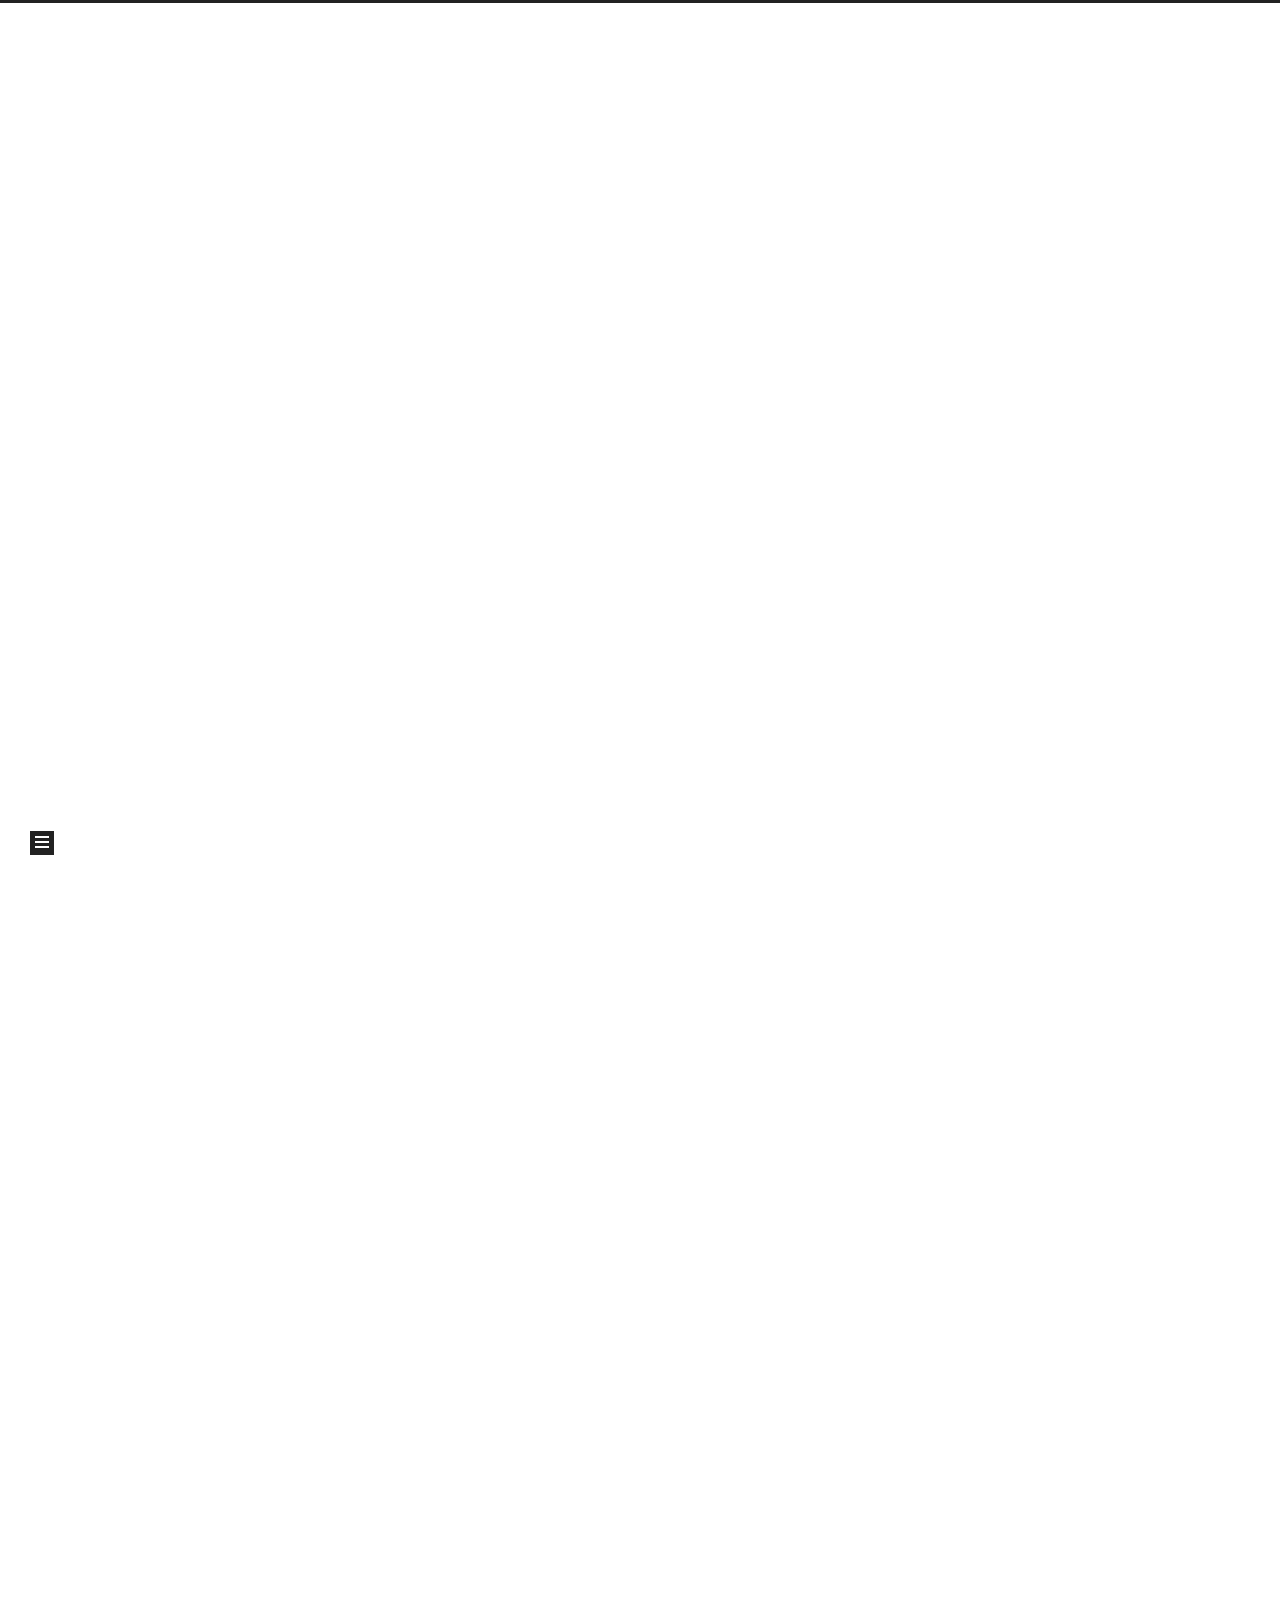
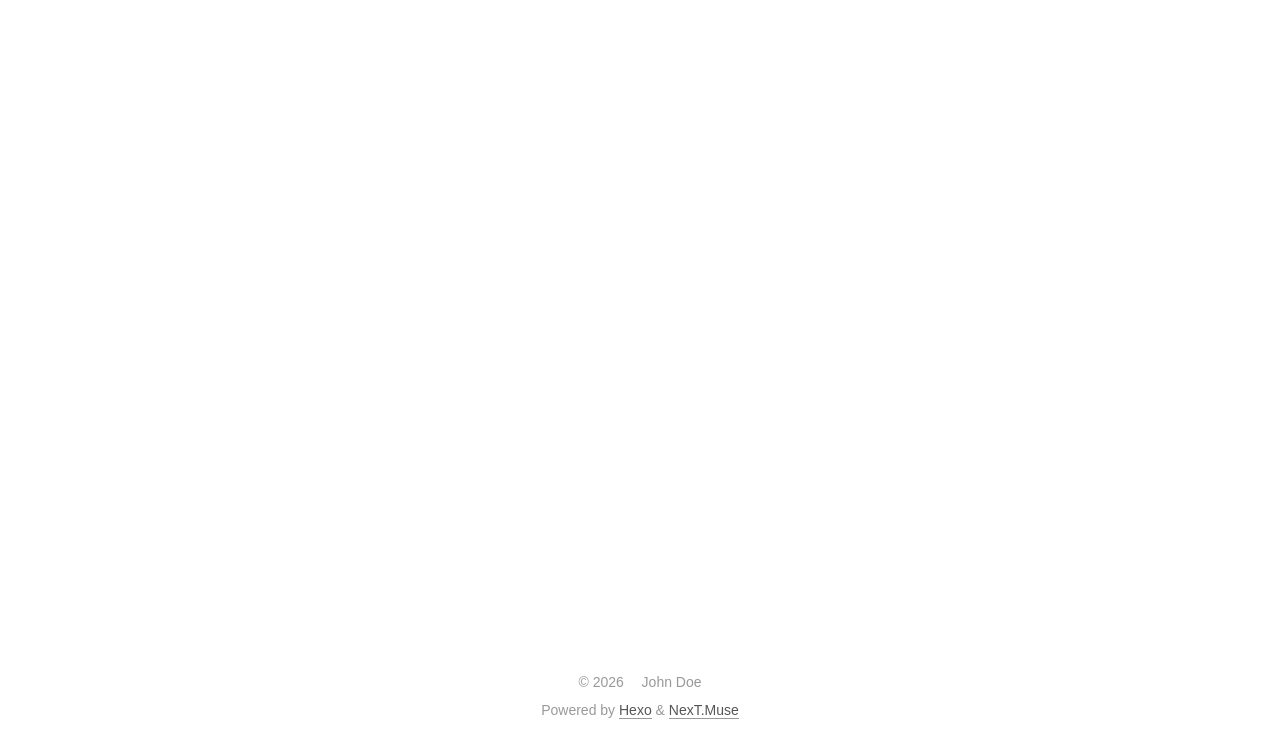
==== commit 0bcac02b: "Site updated: 2026-07-09 16:09:23" ====
--- a/index.html
+++ b/index.html
@@ -141,6 +141,65 @@
 
           <div class="content index posts-expand">
             
+      
+  
+  
+  <article itemscope itemtype="http://schema.org/Article" class="post-block" lang="en">
+    <link itemprop="mainEntityOfPage" href="http://example.com/2026/07/09/%E8%BF%99%E6%98%AF%E6%88%91%E7%9A%84%E7%AC%AC%E4%BA%8C%E7%AF%87%E5%8D%9A%E5%AE%A2/">
+
+    <span hidden itemprop="author" itemscope itemtype="http://schema.org/Person">
+      <meta itemprop="image" content="/images/avatar.gif">
+      <meta itemprop="name" content="John Doe">
+      <meta itemprop="description" content="">
+    </span>
+
+    <span hidden itemprop="publisher" itemscope itemtype="http://schema.org/Organization">
+      <meta itemprop="name" content="Hexo">
+    </span>
+      <header class="post-header">
+        <h2 class="post-title" itemprop="name headline">
+          
+            <a href="/2026/07/09/%E8%BF%99%E6%98%AF%E6%88%91%E7%9A%84%E7%AC%AC%E4%BA%8C%E7%AF%87%E5%8D%9A%E5%AE%A2/" class="post-title-link" itemprop="url">这是我的第二篇博客</a>
+        </h2>
+
+        <div class="post-meta">
+            <span class="post-meta-item">
+              <span class="post-meta-item-icon">
+                <i class="far fa-calendar"></i>
+              </span>
+              <span class="post-meta-item-text">Posted on</span>
+              
+
+              <time title="Created: 2026-07-09 15:57:42 / Modified: 16:03:44" itemprop="dateCreated datePublished" datetime="2026-07-09T15:57:42+08:00">2026-07-09</time>
+            </span>
+
+          
+
+        </div>
+      </header>
+
+    
+    
+    
+    <div class="post-body" itemprop="articleBody">
+
+      
+          <p>非常高兴能够完成这个考核目标</p>
+
+      
+    </div>
+
+    
+    
+    
+      <footer class="post-footer">
+        <div class="post-eof"></div>
+      </footer>
+  </article>
+  
+  
+  
+
       
   
   
@@ -341,7 +400,7 @@
       <div class="site-state-item site-state-posts">
           <a href="/archives/">
         
-          <span class="site-state-item-count">2</span>
+          <span class="site-state-item-count">3</span>
           <span class="site-state-item-name">posts</span>
         </a>
       </div>
--- a/css/main.css
+++ b/css/main.css
@@ -1168,7 +1168,7 @@
 }
 .links-of-author a::before,
 .links-of-author span.exturl::before {
-  background: #ff9e1a;
+  background: #cf6f90;
   border-radius: 50%;
   content: ' ';
   display: inline-block;
